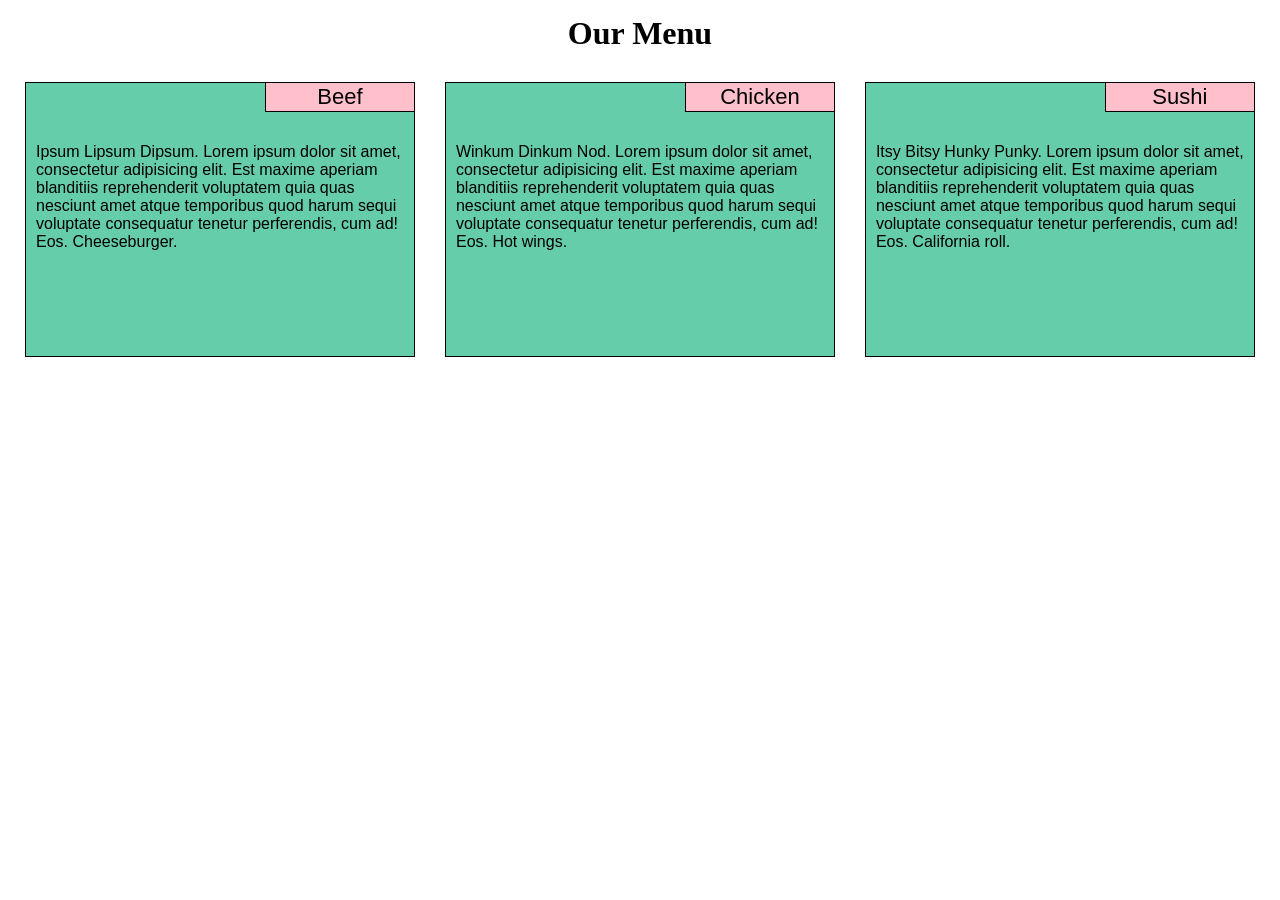
==== mod2_solution/index.html @ bb2609e5 "Module 2 Solution." ====
<!DOCTYPE html>
  <html lang="en-us">
    <head>
	    <title>Module 2 Solution</title>
	    <meta charset="utf-8">
	    <meta name="viewport" content="width=device-width, initial-scale=1">
	    <link rel="stylesheet" href="style.css">
    </head>
    <body>
	    <h1>Our Menu</h1>	
        <div class="col-lg-1 col-md-1 col-sm-1"><div class="header">Beef</div><p>Ipsum Lipsum Dipsum. Lorem ipsum dolor sit amet, consectetur adipisicing elit. Est maxime aperiam blanditiis reprehenderit voluptatem quia quas nesciunt amet atque temporibus quod harum sequi voluptate consequatur tenetur perferendis, cum ad! Eos. Cheeseburger.</p></div>
        <div class="col-lg-1 col-md-1 col-sm-1"><div class="header">Chicken</div><p>Winkum Dinkum Nod. Lorem ipsum dolor sit amet, consectetur adipisicing elit. Est maxime aperiam blanditiis reprehenderit voluptatem quia quas nesciunt amet atque temporibus quod harum sequi voluptate consequatur tenetur perferendis, cum ad! Eos. Hot wings.</p></div>
        <div class="col-lg-1 col-md-2 col-sm-1"><div class="header">Sushi</div><p>Itsy Bitsy Hunky Punky. Lorem ipsum dolor sit amet, consectetur adipisicing elit. Est maxime aperiam blanditiis reprehenderit voluptatem quia quas nesciunt amet atque temporibus quod harum sequi voluptate consequatur tenetur perferendis, cum ad! Eos. California roll.</p></div>   
    </body>
  </html>
---- mod2_solution/style.css ----
* {
  box-sizing: border-box;
  margin: 0px;
  padding: 5px;
}
h1 {
	text-align: center;
}
p {
	height: 275px;
	margin-left: 10px;
	margin-right: 10px;
	margin-top: 20px;
	padding: 60px 10px 10px 10px;
	border: 1px solid black;
	background-color: #66cdaa;
	font-family: Helvetica;
}
.header {
	position: relative;
	top: 20px;
	right: 10px;
	float: right;
	height: 30px;
	width: 150px;
	font-family: Helvetica;
	font-size: 22px;
	background-color: pink;
	border: 1px solid black;
	text-align: center;
	padding: 1px;
}
@media (min-width: 1200px) {
  .col-lg-1 {
    float: left;
  }
  .col-lg-1 {
    width: 33.33%;
  }
}
@media (min-width: 972px) and (max-width: 1199px) {
  .col-md-1, .col-md-2 {
    float: left;
  }
  .col-md-1 {
    width: 50%;
  }   
  .col-md-2 {
  	width: 100%;
  }
}
@media (max-width: 971px) {
  .col-sm-1, {
  	float: right;
  }
  .col-sm-1 {
  	width: 100%;
  }
}
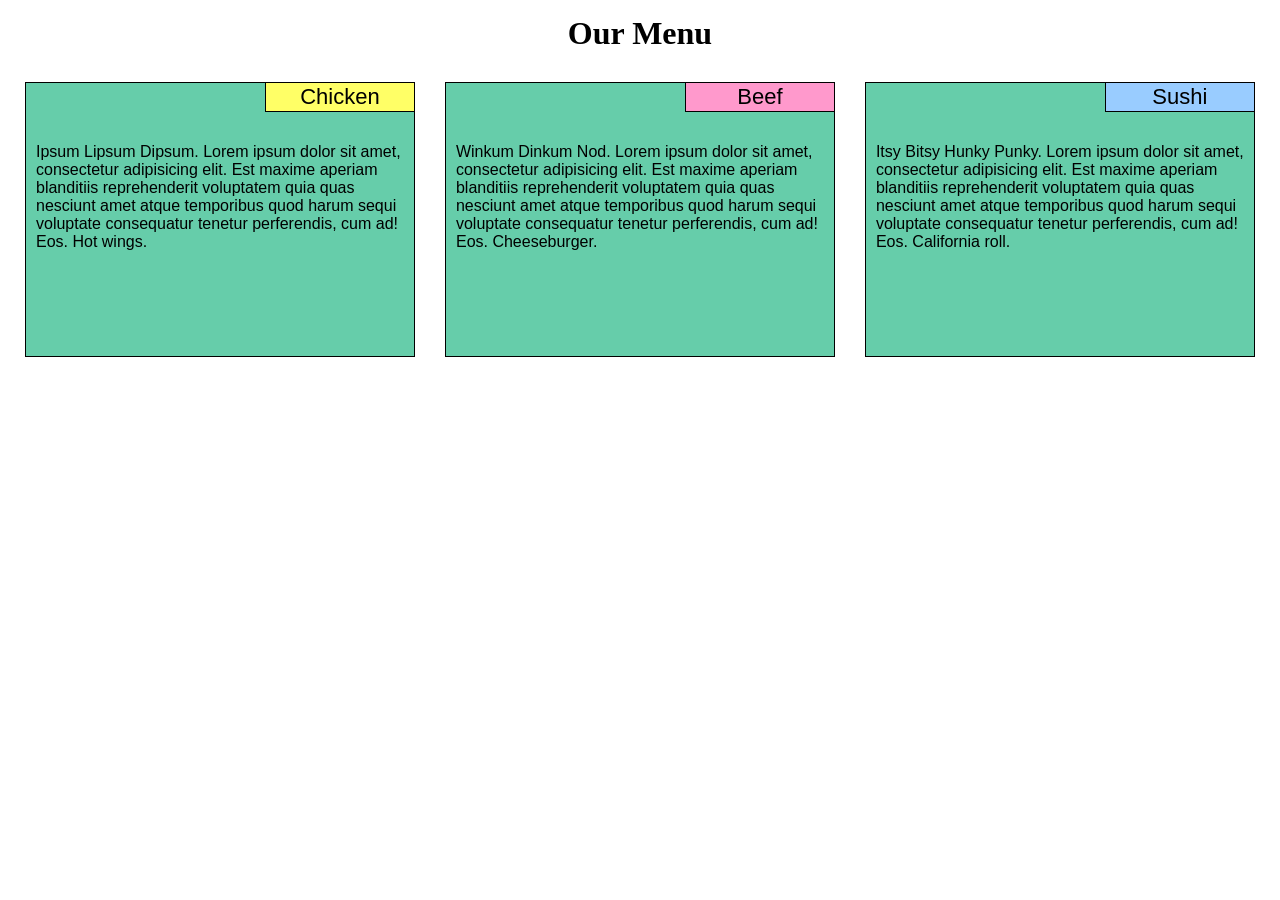
==== commit 218a4c20: "Final Module 2 Solution." ====
--- a/mod2_solution/index.html
+++ b/mod2_solution/index.html
@@ -8,8 +8,8 @@
     </head>
     <body>
 	    <h1>Our Menu</h1>	
-        <div class="col-lg-1 col-md-1 col-sm-1"><div class="header">Beef</div><p>Ipsum Lipsum Dipsum. Lorem ipsum dolor sit amet, consectetur adipisicing elit. Est maxime aperiam blanditiis reprehenderit voluptatem quia quas nesciunt amet atque temporibus quod harum sequi voluptate consequatur tenetur perferendis, cum ad! Eos. Cheeseburger.</p></div>
-        <div class="col-lg-1 col-md-1 col-sm-1"><div class="header">Chicken</div><p>Winkum Dinkum Nod. Lorem ipsum dolor sit amet, consectetur adipisicing elit. Est maxime aperiam blanditiis reprehenderit voluptatem quia quas nesciunt amet atque temporibus quod harum sequi voluptate consequatur tenetur perferendis, cum ad! Eos. Hot wings.</p></div>
-        <div class="col-lg-1 col-md-2 col-sm-1"><div class="header">Sushi</div><p>Itsy Bitsy Hunky Punky. Lorem ipsum dolor sit amet, consectetur adipisicing elit. Est maxime aperiam blanditiis reprehenderit voluptatem quia quas nesciunt amet atque temporibus quod harum sequi voluptate consequatur tenetur perferendis, cum ad! Eos. California roll.</p></div>   
+        <div class="col-lg-1 col-md-1 col-sm-1"><div class="chickenheader">Chicken</div><p>Ipsum Lipsum Dipsum. Lorem ipsum dolor sit amet, consectetur adipisicing elit. Est maxime aperiam blanditiis reprehenderit voluptatem quia quas nesciunt amet atque temporibus quod harum sequi voluptate consequatur tenetur perferendis, cum ad! Eos. Hot wings.</p></div>
+        <div class="col-lg-1 col-md-1 col-sm-1"><div class="beefheader">Beef</div><p>Winkum Dinkum Nod. Lorem ipsum dolor sit amet, consectetur adipisicing elit. Est maxime aperiam blanditiis reprehenderit voluptatem quia quas nesciunt amet atque temporibus quod harum sequi voluptate consequatur tenetur perferendis, cum ad! Eos. Cheeseburger.</p></div>
+        <div class="col-lg-1 col-md-2 col-sm-1"><div class="sushiheader">Sushi</div><p>Itsy Bitsy Hunky Punky. Lorem ipsum dolor sit amet, consectetur adipisicing elit. Est maxime aperiam blanditiis reprehenderit voluptatem quia quas nesciunt amet atque temporibus quod harum sequi voluptate consequatur tenetur perferendis, cum ad! Eos. California roll.</p></div>   
     </body>
   </html>
--- a/mod2_solution/style.css
+++ b/mod2_solution/style.css
@@ -16,21 +16,49 @@
 	background-color: #66cdaa;
 	font-family: Helvetica;
 }
-.header {
-	position: relative;
-	top: 20px;
-	right: 10px;
-	float: right;
-	height: 30px;
-	width: 150px;
-	font-family: Helvetica;
-	font-size: 22px;
-	background-color: pink;
-	border: 1px solid black;
-	text-align: center;
-	padding: 1px;
+.chickenheader {
+  position: relative;
+  top: 20px;
+  right: 10px;
+  float: right;
+  height: 30px;
+  width: 150px;
+  font-family: Helvetica;
+  font-size: 22px;
+  background-color: #ffff66;
+  border: 1px solid black;
+  text-align: center;
+  padding: 1px;
 }
-@media (min-width: 1200px) {
+.beefheader {
+  position: relative;
+  top: 20px;
+  right: 10px;
+  float: right;
+  height: 30px;
+  width: 150px;
+  font-family: Helvetica;
+  font-size: 22px;
+  background-color: #ff99cc;
+  border: 1px solid black;
+  text-align: center;
+  padding: 1px;
+}
+.sushiheader {
+  position: relative;
+  top: 20px;
+  right: 10px;
+  float: right;
+  height: 30px;
+  width: 150px;
+  font-family: Helvetica;
+  font-size: 22px;
+  background-color: #99ccff;
+  border: 1px solid black;
+  text-align: center;
+  padding: 1px;
+}      
+@media (min-width: 992px) {
   .col-lg-1 {
     float: left;
   }
@@ -38,7 +66,7 @@
     width: 33.33%;
   }
 }
-@media (min-width: 972px) and (max-width: 1199px) {
+@media (min-width: 768px) and (max-width: 991px) {
   .col-md-1, .col-md-2 {
     float: left;
   }
@@ -49,7 +77,7 @@
   	width: 100%;
   }
 }
-@media (max-width: 971px) {
+@media (max-width: 767px) {
   .col-sm-1, {
   	float: right;
   }
